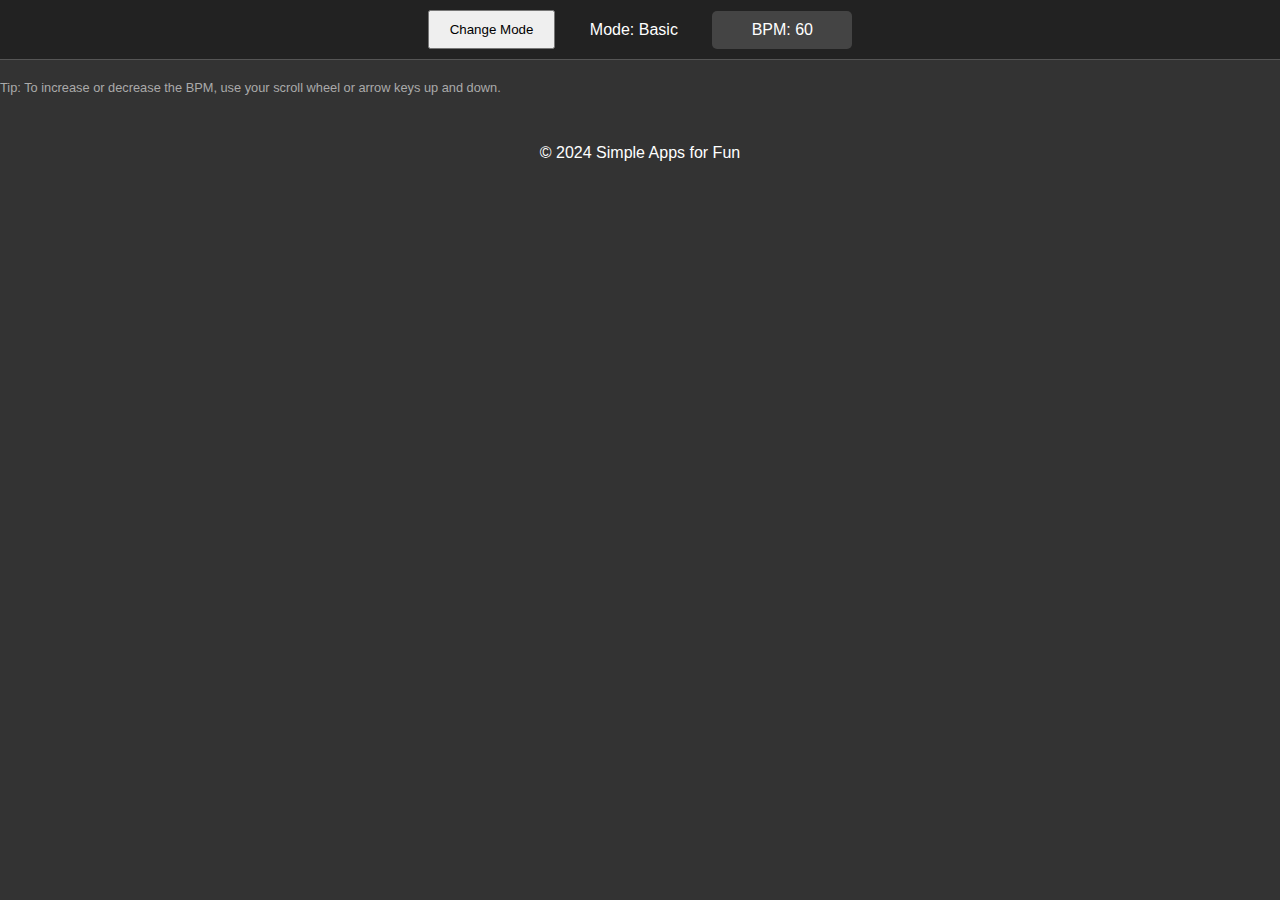
==== digit-drill.html @ e85f649b "Update digit-drill.html" ====
<!DOCTYPE html>
<html lang="en">
<head>
    <meta charset="UTF-8">
    <title>Digit Drill</title>
    <link rel="stylesheet" href="styles.css">
</head>
<body>
    <header>
        <button id="changeMode">Change Mode</button>
        <span id="modeDisplay">Mode: Basic</span>
        <span id="bpmDisplay">BPM: 60</span>
    </header>
    <p id="tip">Tip: To increase or decrease the BPM, use your scroll wheel or arrow keys up and down.</p>
    <div class="main-display">
        <div id="leftNumber" class="number"></div>
        <div id="rightNumber" class="number"></div>
    </div>
    <footer>
        <p>&copy; 2024 Simple Apps for Fun</p>
    </footer>
    <script src="script.js"></script>
</body>
</html>
---- styles.css ----
body, html {
    margin: 0;
    padding: 0;
    height: 100%;
    background-color: #333;
    color: white;
    font-family: 'Arial', sans-serif;
}

header {
    text-align: center;
    padding: 10px 0;
    border-bottom: 1px solid #555;
    background-color: #222; /* A slight visual separation for the header */
}

header > * {
    margin: 0 15px; /* 30px space between each item */
    display: inline-block;
    vertical-align: middle;
}

.main-display {
    display: flex;
    justify-content: center;
    align-items: center;
    flex-grow: 1;
}

.number {
    font-size: 5em;
    margin: 0 20px;
}

#changeMode {
    padding: 10px 20px; /* Larger click area */
    cursor: pointer; /* To indicate it's clickable */
}

#mode, #bpmDisplay {
    padding: 10px 20px;
    background: #444;
    border-radius: 5px;
    min-width: 100px; /* Prevents jumping when the text changes */
    text-align: center; /* Center text when the width extends */
}

footer {
    padding: 20px;
    text-align: center;
}

#tip {
    font-size: 0.8em;
    color: #aaa;
    margin-top: 20px; /* Space between the header and the tip */
}
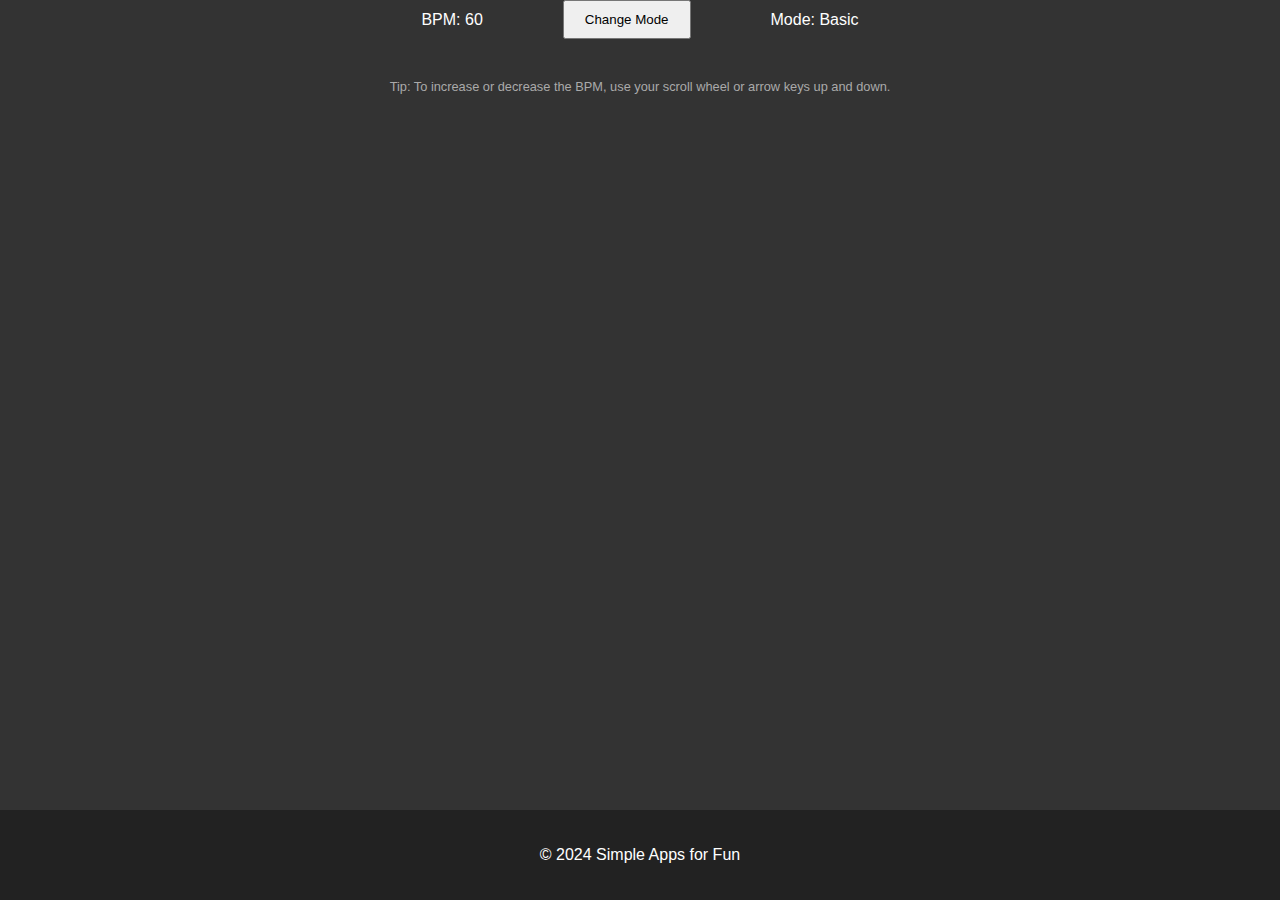
==== commit 7d917c8b: "Update digit-drill.html" ====
--- a/digit-drill.html
+++ b/digit-drill.html
@@ -6,11 +6,11 @@
     <link rel="stylesheet" href="styles.css">
 </head>
 <body>
-    <header>
+    <div class="top-controls">
+        <span id="bpmDisplay">BPM: 60</span>
         <button id="changeMode">Change Mode</button>
         <span id="modeDisplay">Mode: Basic</span>
-        <span id="bpmDisplay">BPM: 60</span>
-    </header>
+    </div>
     <p id="tip">Tip: To increase or decrease the BPM, use your scroll wheel or arrow keys up and down.</p>
     <div class="main-display">
         <div id="leftNumber" class="number"></div>
--- a/styles.css
+++ b/styles.css
@@ -11,13 +11,6 @@
     text-align: center;
     padding: 10px 0;
     border-bottom: 1px solid #555;
-    background-color: #222; /* A slight visual separation for the header */
-}
-
-header > * {
-    margin: 0 15px; /* 30px space between each item */
-    display: inline-block;
-    vertical-align: middle;
 }
 
 .main-display {
@@ -32,26 +25,37 @@
     margin: 0 20px;
 }
 
-#changeMode {
-    padding: 10px 20px; /* Larger click area */
-    cursor: pointer; /* To indicate it's clickable */
+.top-controls {
+    display: flex;
+    justify-content: center;
+    align-items: center;
+    padding-bottom: 20px; /* Added padding below the top controls */
 }
 
-#mode, #bpmDisplay {
+#changeMode {
     padding: 10px 20px;
-    background: #444;
-    border-radius: 5px;
-    min-width: 100px; /* Prevents jumping when the text changes */
-    text-align: center; /* Center text when the width extends */
+    margin: 0 30px;
+    cursor: pointer;
+}
+
+#modeDisplay, #bpmDisplay {
+    padding: 10px 20px;
+    margin: 0 30px;
+    background: none;
+}
+
+#tip {
+    text-align: center;
+    font-size: 0.8em;
+    color: #aaa;
+    margin: 20px 0;
 }
 
 footer {
-    padding: 20px;
+    position: absolute;
+    bottom: 0;
+    width: 100%;
     text-align: center;
+    padding: 20px 0;
+    background: #222;
 }
-
-#tip {
-    font-size: 0.8em;
-    color: #aaa;
-    margin-top: 20px; /* Space between the header and the tip */
-}
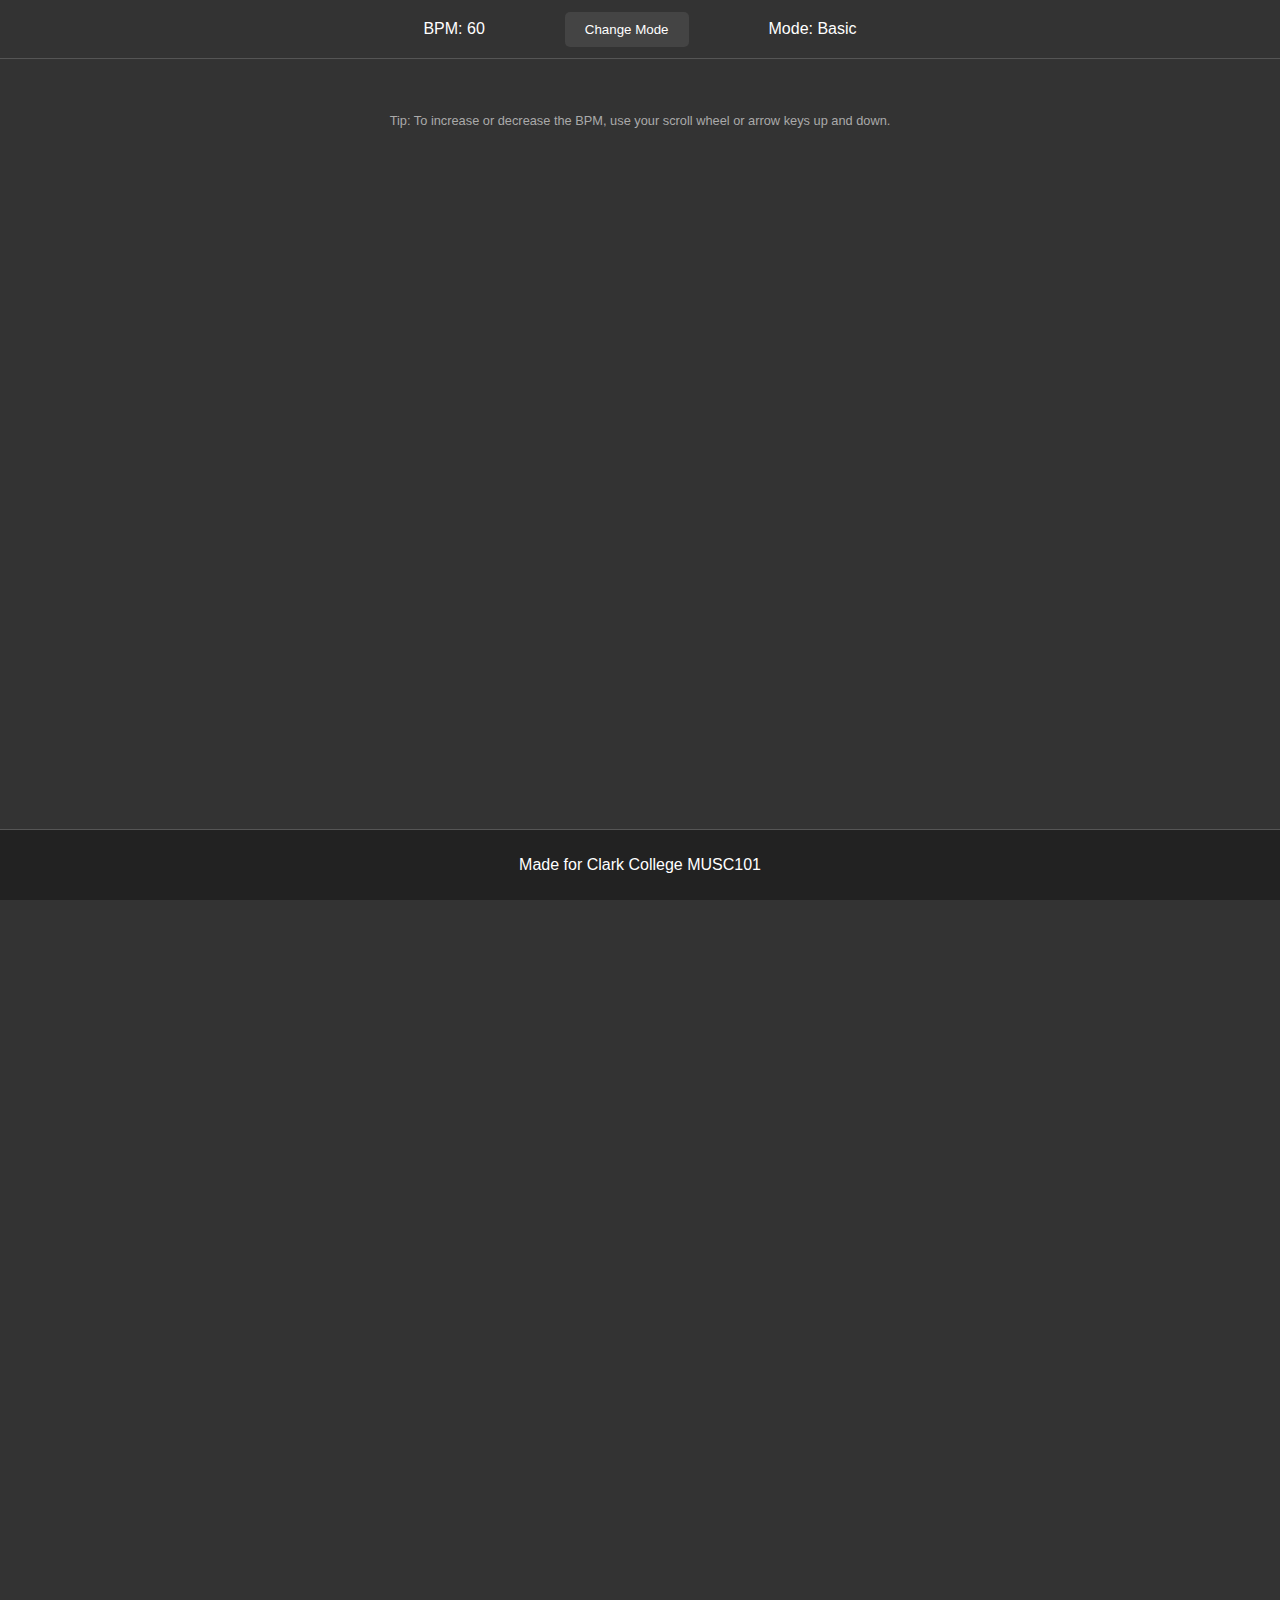
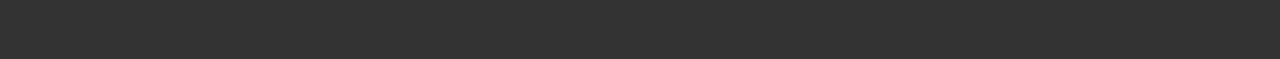
==== commit 4cbd7217: "Add files via upload" ====
--- a/digit-drill.html
+++ b/digit-drill.html
@@ -11,14 +11,32 @@
         <button id="changeMode">Change Mode</button>
         <span id="modeDisplay">Mode: Basic</span>
     </div>
+    <div id="displayArea" class="main-display">
+        <!-- Add a table structure for Moderate and Advanced modes -->
+        <table id="modeTable" class="mode-table" style="display:none;">
+            <tr>
+                <td class="letter left" style="font-size: 100px;"></td>
+                <td class="spacer" style="width: 400px;"></td>
+                <td class="letter right" style="font-size: 100px;"></td>
+            </tr>
+            <tr>
+                <td class="number left" style="font-size: 150px;"></td>
+                <td></td>
+                <td class="number right" style="font-size: 150px;"></td>
+            </tr>
+        </table>
+        <!-- Basic mode uses these divs -->
+        <div id="leftNumber" class="number"></div>
+        <div id="rightNumber" class="number"></div>
+    </div>
     <p id="tip">Tip: To increase or decrease the BPM, use your scroll wheel or arrow keys up and down.</p>
     <div class="main-display">
         <div id="leftNumber" class="number"></div>
         <div id="rightNumber" class="number"></div>
     </div>
     <footer>
-        <p>&copy; 2024 Simple Apps for Fun</p>
+        <p>Made for Clark College MUSC101</p>
     </footer>
     <script src="script.js"></script>
 </body>
-</html>
+</html>--- a/styles.css
+++ b/styles.css
@@ -1,54 +1,153 @@
 body, html {
     margin: 0;
     padding: 0;
-    height: 100%;
     background-color: #333;
     color: white;
     font-family: 'Arial', sans-serif;
-}
-
-header {
-    text-align: center;
-    padding: 10px 0;
-    border-bottom: 1px solid #555;
-}
-
-.main-display {
-    display: flex;
-    justify-content: center;
-    align-items: center;
-    flex-grow: 1;
-}
-
-.number {
-    font-size: 5em;
-    margin: 0 20px;
+    overflow: hidden;
 }
 
 .top-controls {
     display: flex;
     justify-content: center;
     align-items: center;
-    padding-bottom: 20px; /* Added padding below the top controls */
+    padding: 10px 0;
+    border-bottom: 1px solid #555;
 }
 
 #changeMode {
     padding: 10px 20px;
     margin: 0 30px;
     cursor: pointer;
+    background: #444;
+    border: none;
+    color: white;
+    border-radius: 5px;
 }
 
 #modeDisplay, #bpmDisplay {
     padding: 10px 20px;
     margin: 0 30px;
     background: none;
+    border: none;
 }
 
 #tip {
     text-align: center;
     font-size: 0.8em;
     color: #aaa;
-    margin: 20px 0;
+    padding: 20px 0;
+    position: absolute;
+    top: 80px; 
+    width: 100%;
+}
+
+.main-display {
+    text-align: center;
+    height: calc(100vh - 100px); 
+    display: flex;
+    flex-direction: column;
+    justify-content: center;
+}
+
+.number, .letter {
+    margin: 0 auto; 
+}
+
+.left .letter, .left .number {
+    color: #add8e6; 
+}
+
+.right .letter, .right .number {
+    color: #f08080; 
+}
+
+.letter-number {
+    display: flex;
+    flex-direction: column;
+    align-items: center;
+    justify-content: center;
+    margin: 0 auto; 
+}
+
+.number {
+    font-size: 125px; 
+    margin: 0 50px; 
+}
+
+.moderate .left, .moderate .right {
+    display: inline-block; 
+    margin: 0 200px; 
+}
+
+.advanced .left, .advanced .right {
+    display: inline-flex; 
+    flex-direction: column; 
+    align-items: center; 
+    justify-content: center; 
+    margin: 0 200px; 
+}
+
+.mode-table {
+    border-collapse: collapse;
+    margin: 0 auto; 
+}
+
+.mode-table .letter {
+    color: #add8e6; 
+}
+
+.mode-table .number {
+    color: #f08080; 
+}
+
+.mode-table .spacer {
+    width: 400px; 
+}
+
+.left, .right {
+    margin: 0 225px; 
+}
+
+.letter {
+    font-size: 100px;
+    margin-bottom: 20px; 
+    color: #add8e6; 
+}
+
+.number {
+    font-size: 150px;
+    color: #f08080; 
+}
+
+.basic-number {
+    color: white;
+    font-size: 150px;
+    margin: 0; 
+}
+
+.main-display.basic {
+    display: flex;
+    justify-content: center;
+    align-items: center;
+    height: 100vh; 
+}
+
+.content {
+    display: flex;
+    flex-direction: column;
+    justify-content: center;
+    align-items: center;
+    height: 100vh;
+    text-align: center;
+}
+
+#displayArea {
+    display: flex;
+    justify-content: center;
+    align-items: center;
+    width: 100%;
+    min-height: 50vh; 
 }
 
 footer {
@@ -56,6 +155,7 @@
     bottom: 0;
     width: 100%;
     text-align: center;
-    padding: 20px 0;
-    background: #222;
-}
+    padding: 10px 0;
+    background-color: #222;
+    border-top: 1px solid #555;
+}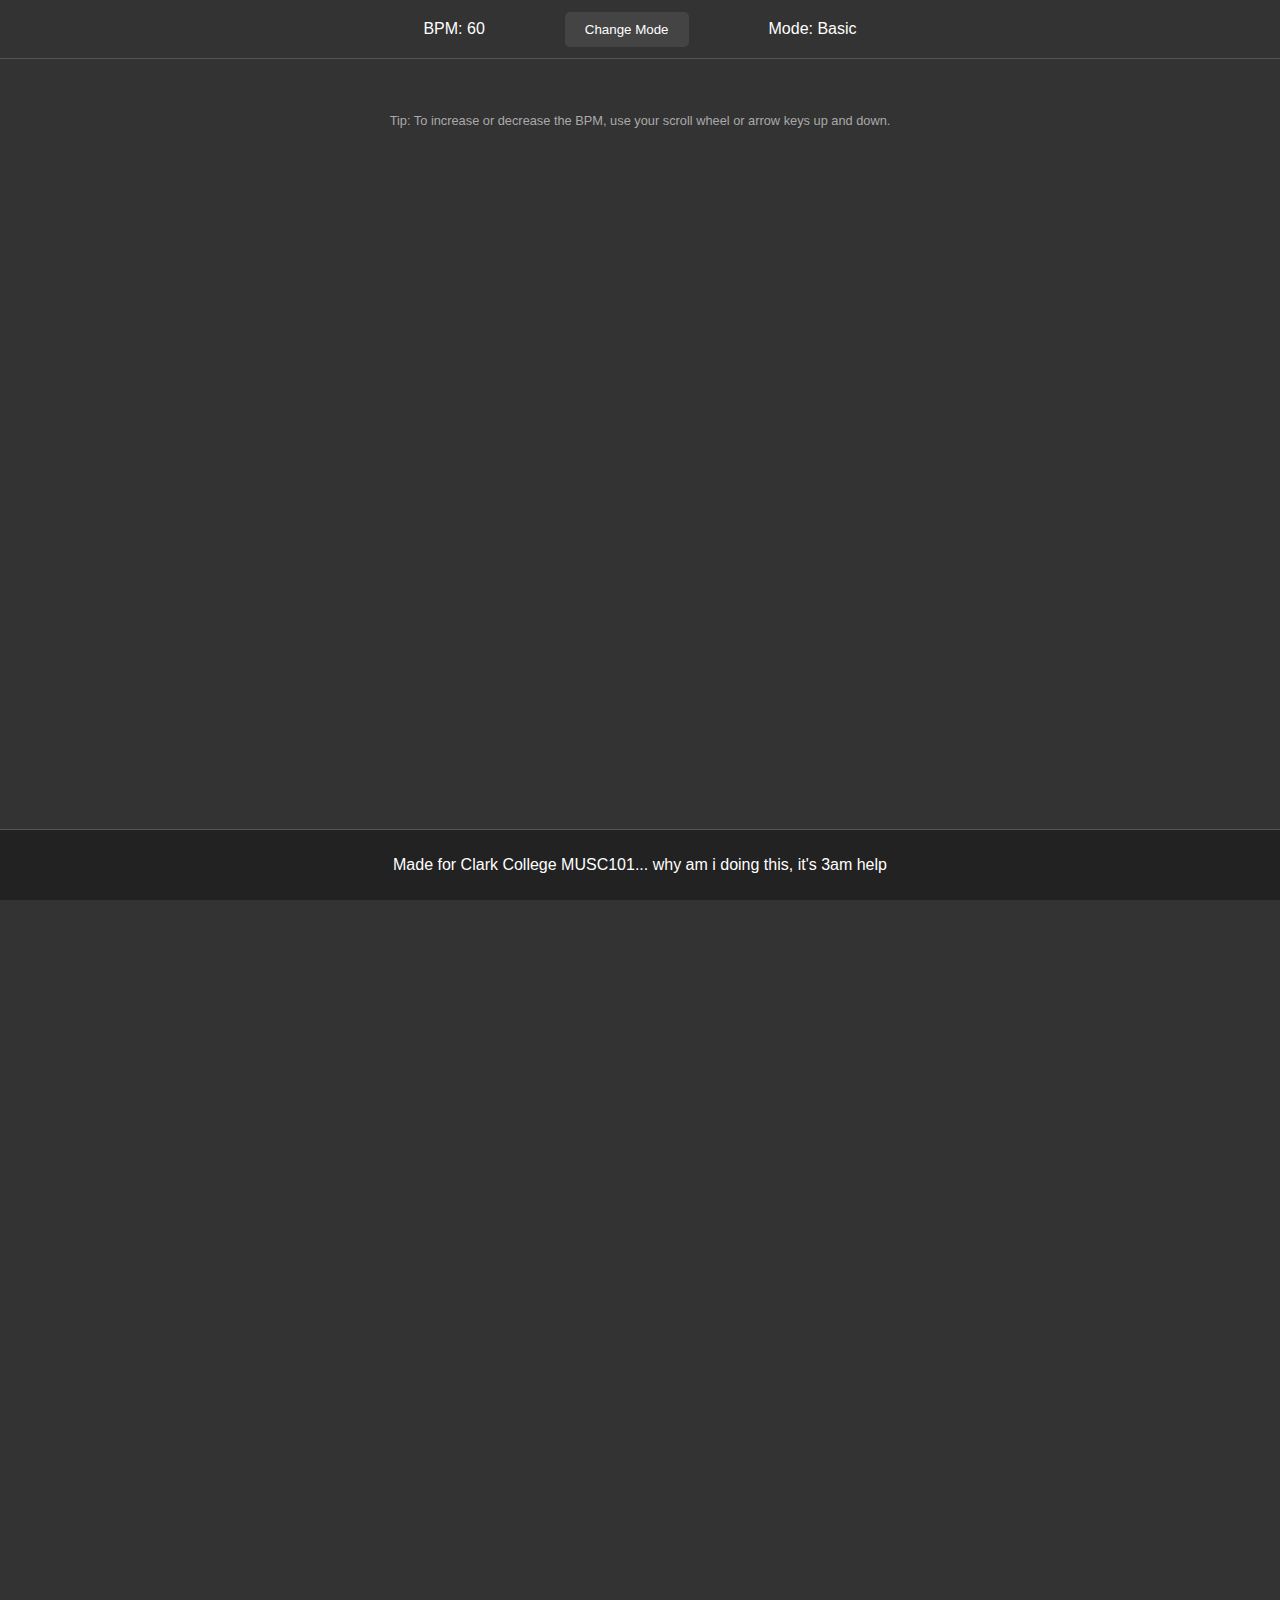
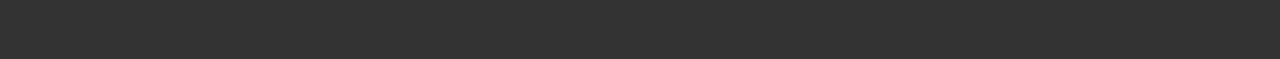
==== commit 91d86d2b: "Update digit-drill.html" ====
--- a/digit-drill.html
+++ b/digit-drill.html
@@ -35,8 +35,8 @@
         <div id="rightNumber" class="number"></div>
     </div>
     <footer>
-        <p>Made for Clark College MUSC101</p>
+        <p>Made for Clark College MUSC101... why am i doing this, it's 3am help</p>
     </footer>
     <script src="script.js"></script>
 </body>
-</html>+</html>
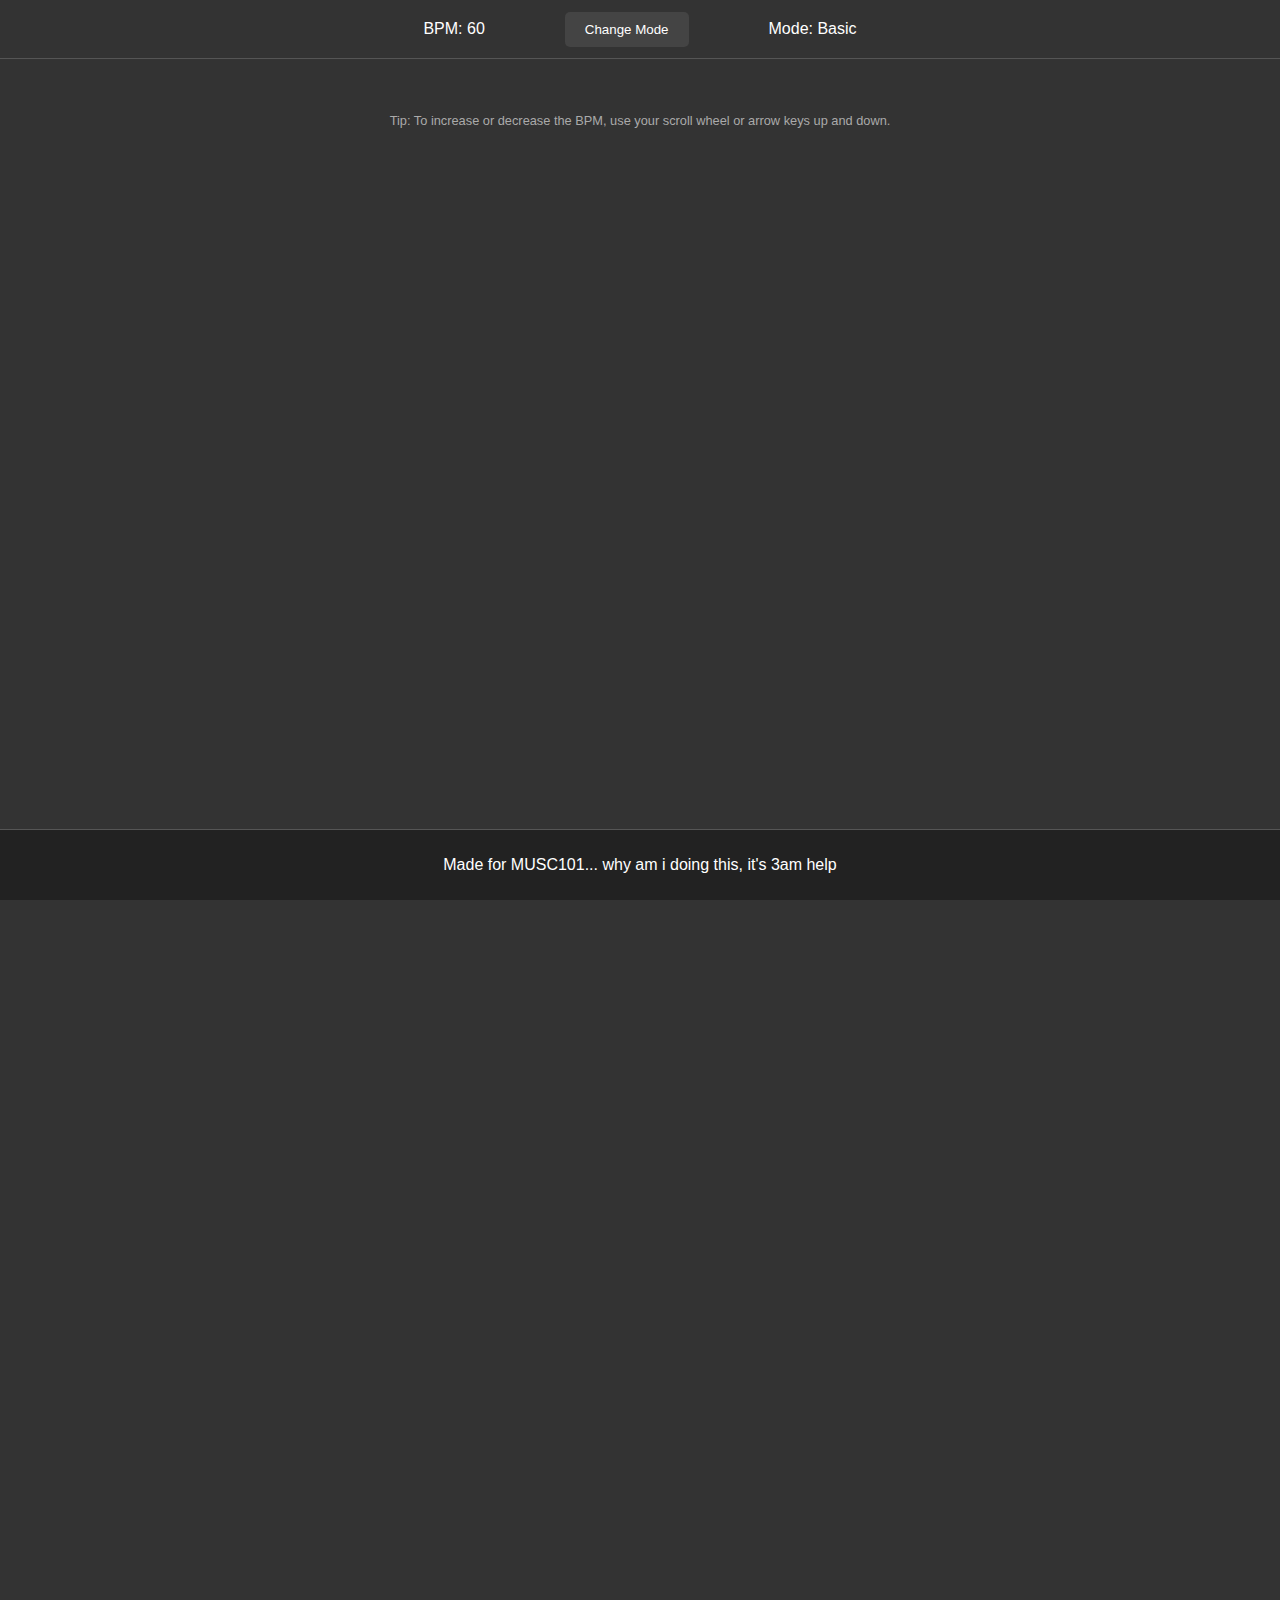
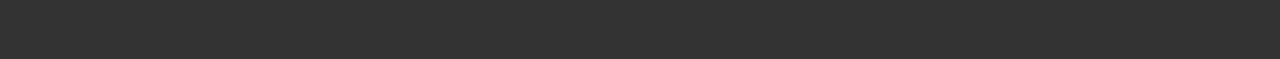
==== commit 5ac71fac: "Update digit-drill.html" ====
--- a/digit-drill.html
+++ b/digit-drill.html
@@ -35,7 +35,7 @@
         <div id="rightNumber" class="number"></div>
     </div>
     <footer>
-        <p>Made for Clark College MUSC101... why am i doing this, it's 3am help</p>
+        <p>Made for MUSC101... why am i doing this, it's 3am help</p>
     </footer>
     <script src="script.js"></script>
 </body>
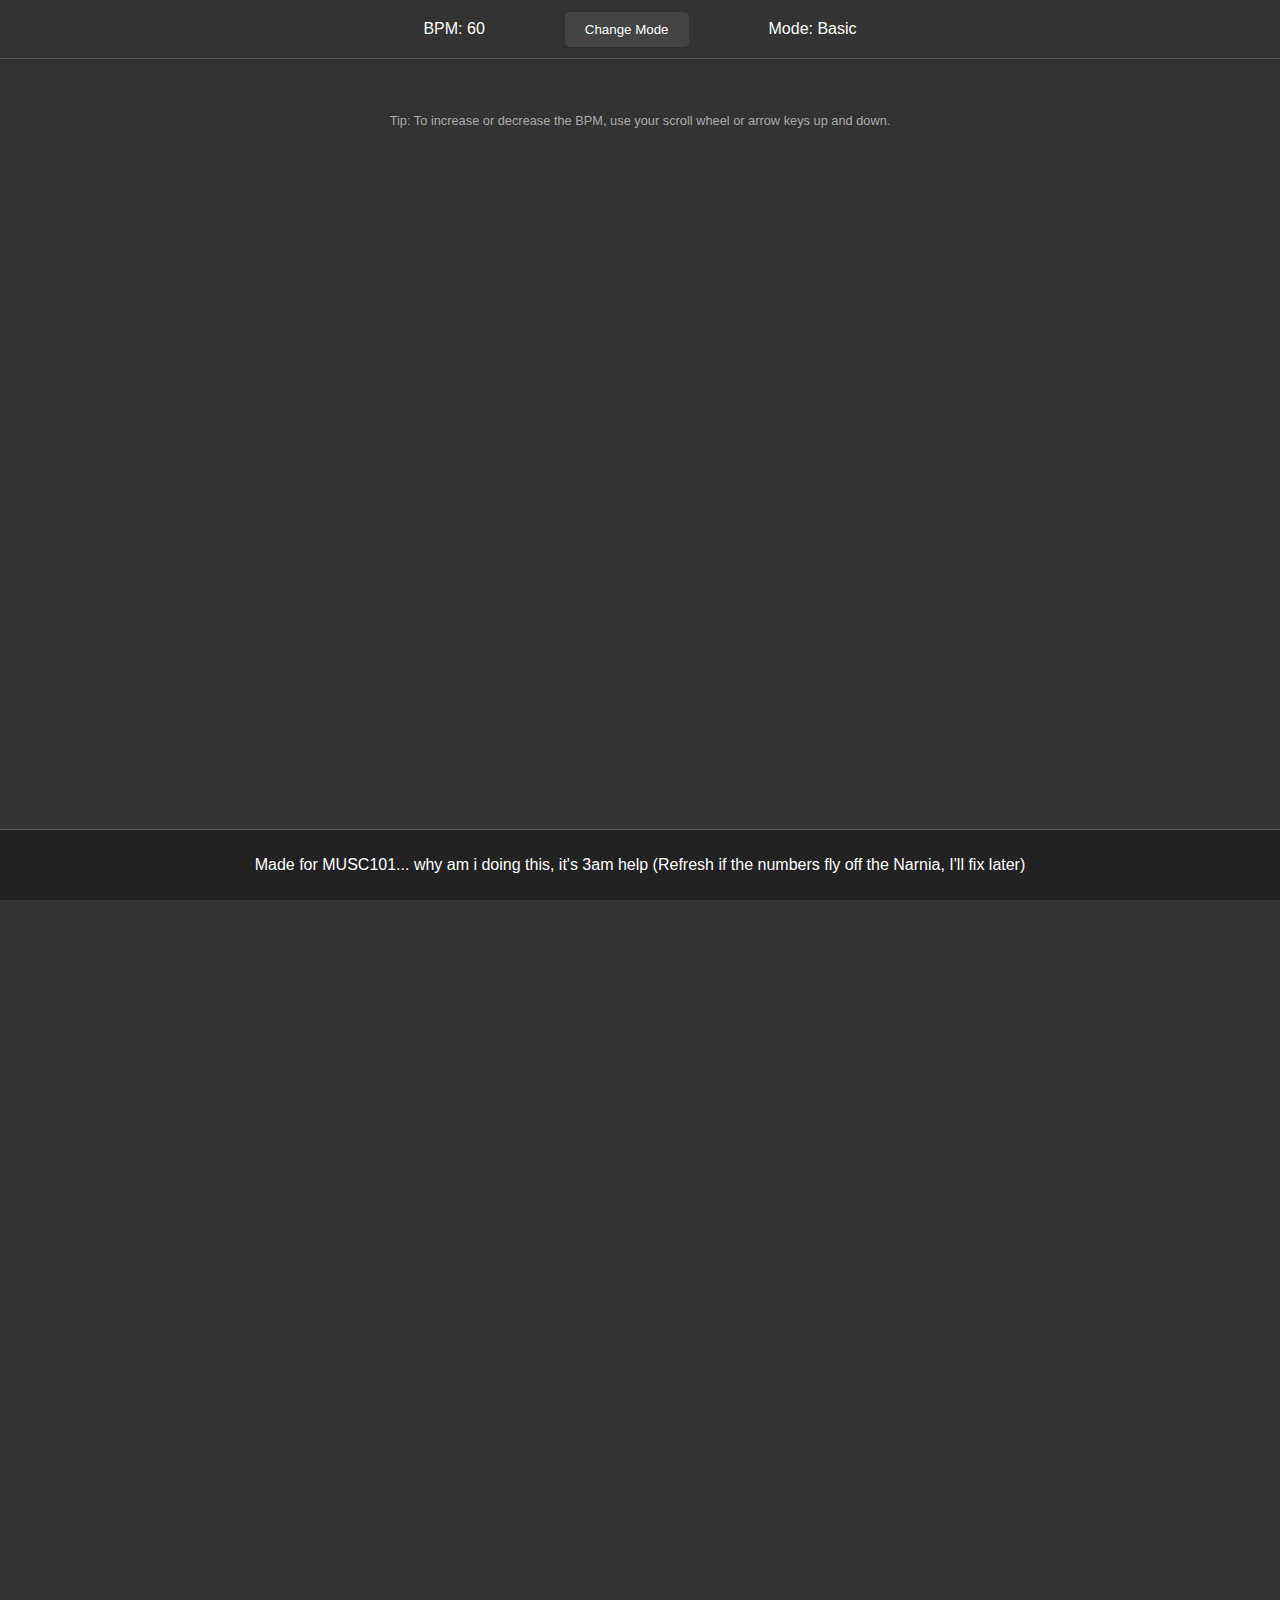
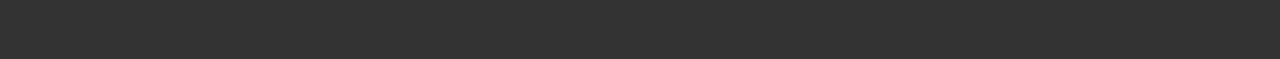
==== commit 72c9ab80: "Update digit-drill.html" ====
--- a/digit-drill.html
+++ b/digit-drill.html
@@ -35,7 +35,7 @@
         <div id="rightNumber" class="number"></div>
     </div>
     <footer>
-        <p>Made for MUSC101... why am i doing this, it's 3am help</p>
+        <p>Made for MUSC101... why am i doing this, it's 3am help (Refresh if the numbers fly off the Narnia, I'll fix later)</p>
     </footer>
     <script src="script.js"></script>
 </body>
--- a/styles.css
+++ b/styles.css
@@ -158,4 +158,4 @@
     padding: 10px 0;
     background-color: #222;
     border-top: 1px solid #555;
-}+}
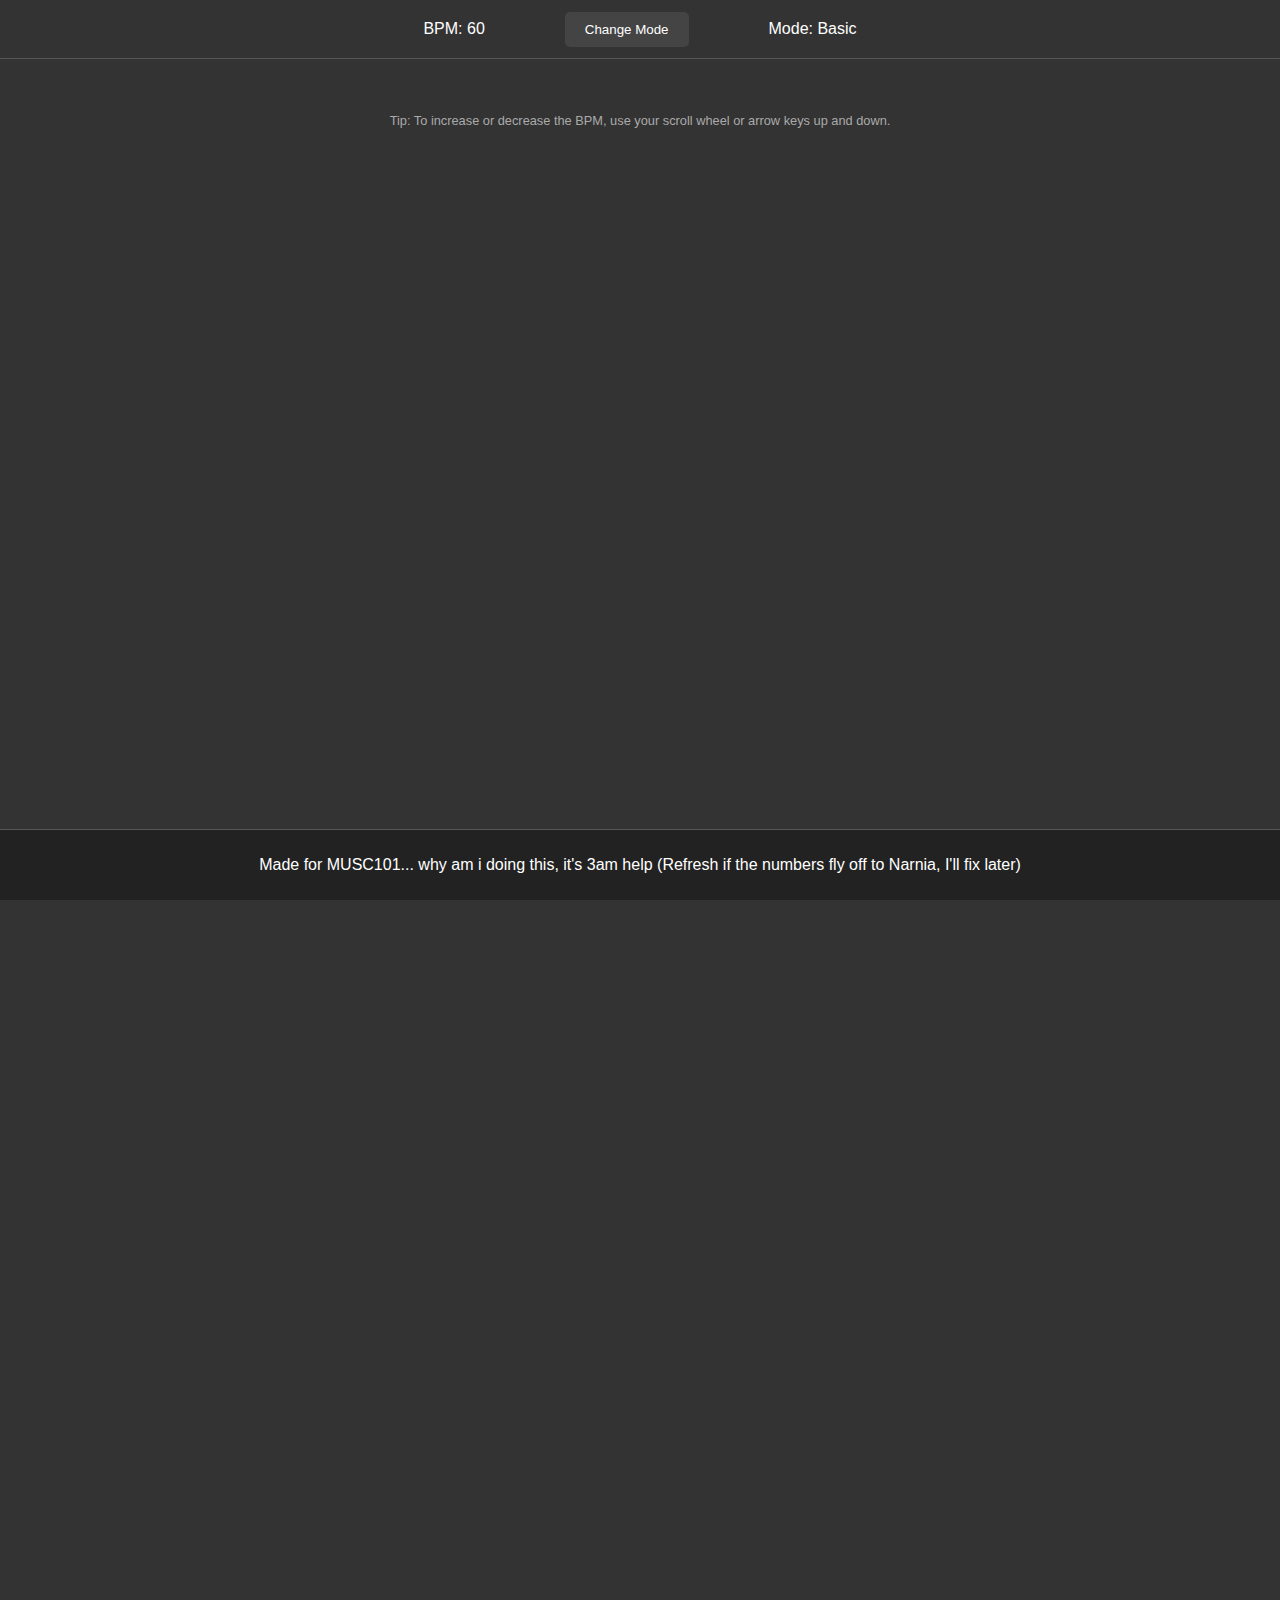
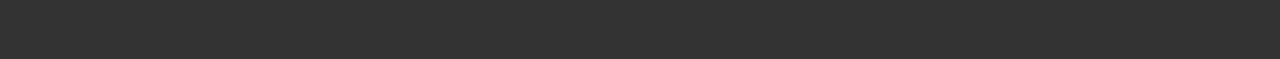
==== commit eb6c82b3: "Update digit-drill.html" ====
--- a/digit-drill.html
+++ b/digit-drill.html
@@ -35,7 +35,7 @@
         <div id="rightNumber" class="number"></div>
     </div>
     <footer>
-        <p>Made for MUSC101... why am i doing this, it's 3am help (Refresh if the numbers fly off the Narnia, I'll fix later)</p>
+        <p>Made for MUSC101... why am i doing this, it's 3am help (Refresh if the numbers fly off to Narnia, I'll fix later)</p>
     </footer>
     <script src="script.js"></script>
 </body>
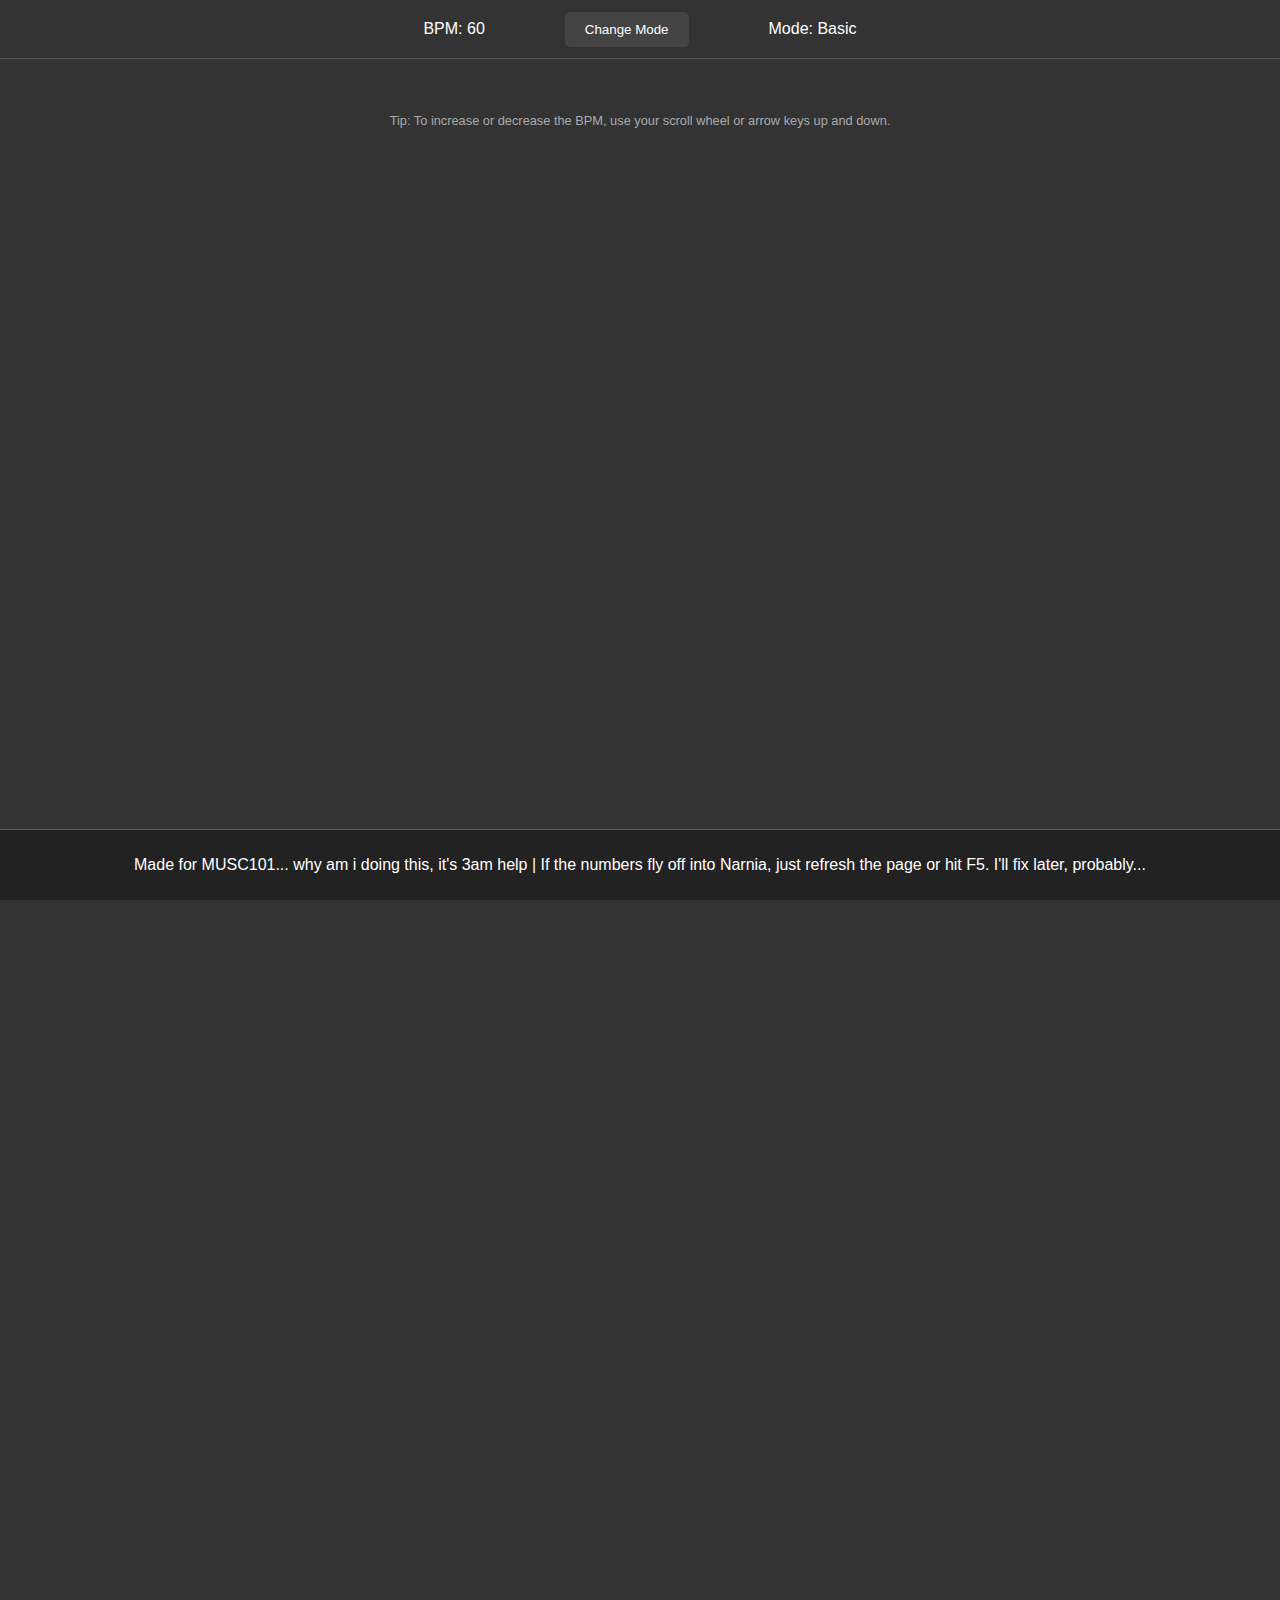
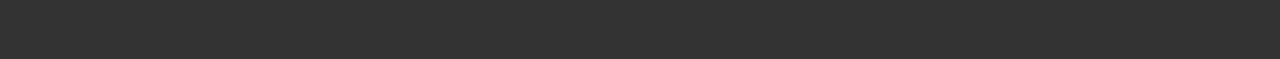
==== commit bffe9d22: "Update digit-drill.html" ====
--- a/digit-drill.html
+++ b/digit-drill.html
@@ -35,7 +35,7 @@
         <div id="rightNumber" class="number"></div>
     </div>
     <footer>
-        <p>Made for MUSC101... why am i doing this, it's 3am help (Refresh if the numbers fly off to Narnia, I'll fix later)</p>
+        <p>Made for MUSC101... why am i doing this, it's 3am help | If the numbers fly off into Narnia, just refresh the page or hit F5. I'll fix later, probably...</p>
     </footer>
     <script src="script.js"></script>
 </body>
